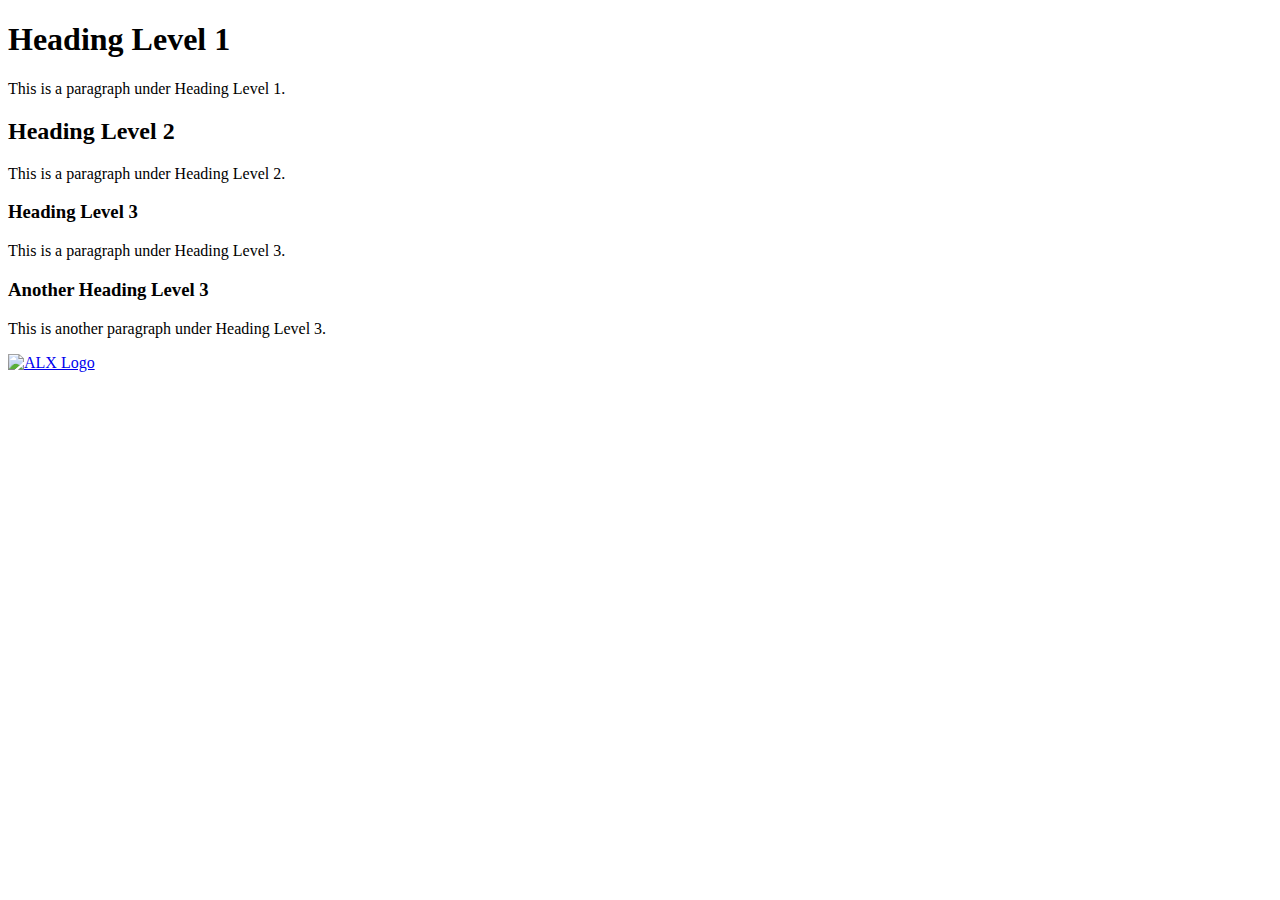
==== html_basic/index.html @ 2038695a "add index" ====
<!DOCTYPE html>
<html lang="en">

<head>
    <meta charset="UTF-8">
    <meta name="viewport" content="width=device-width, initial-scale=1.0">
    <title>My Basic HTML Page</title>
</head>

<body>

    <h1>Heading Level 1</h1>
    <p>This is a paragraph under Heading Level 1.</p>

    <h2>Heading Level 2</h2>
    <p>This is a paragraph under Heading Level 2.</p>

    <h3>Heading Level 3</h3>
    <p>This is a paragraph under Heading Level 3.</p>

    <h3>Another Heading Level 3</h3>
    <p>This is another paragraph under Heading Level 3.</p>


    <a href="https://example.com"> <img src="https://i.ibb.co/gTDZZT8/ALX-Logo-07.png" alt="ALX Logo" width="200"
            height="200"></a>
</body>

</html>
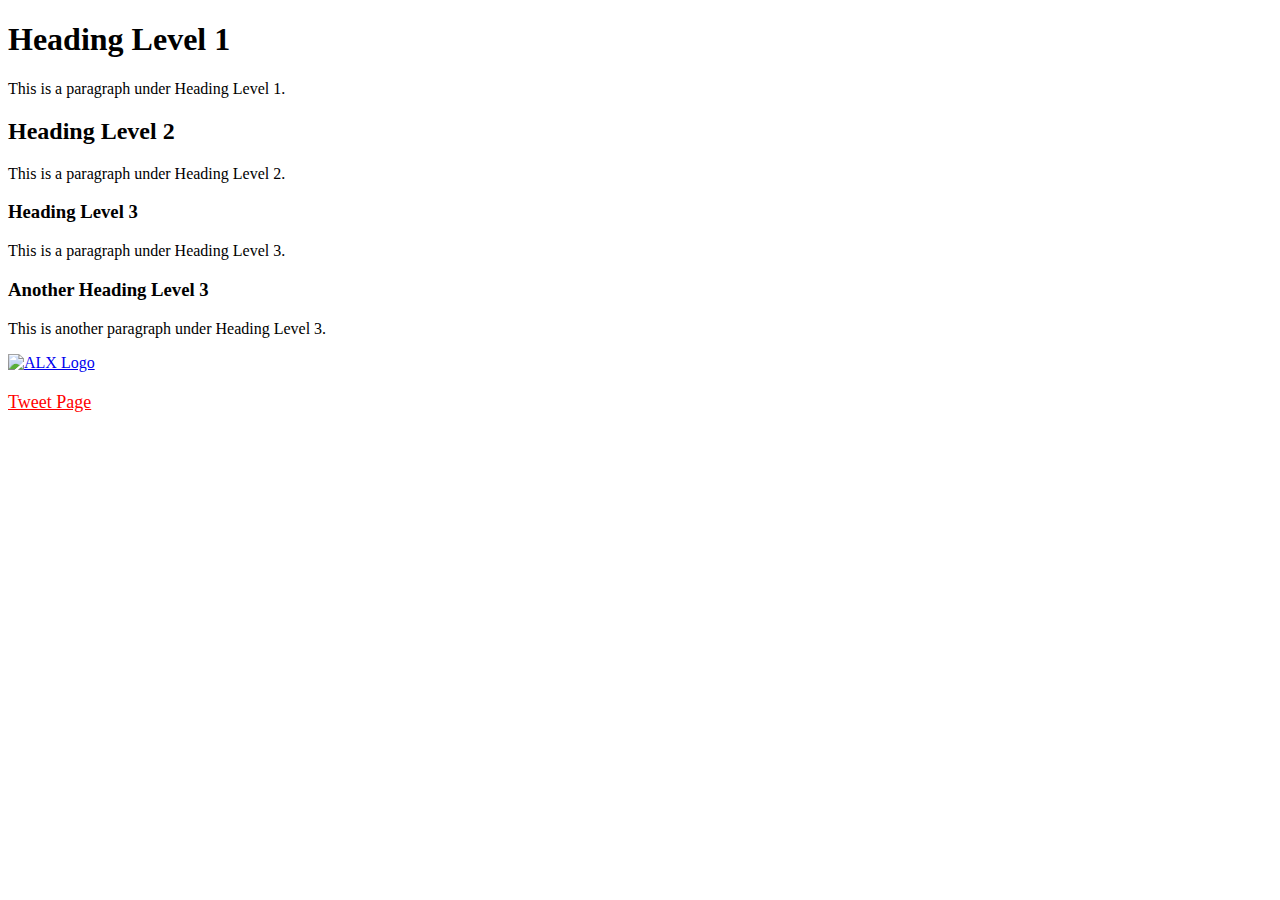
==== commit 747125ea: "add tweets page and add link to index" ====
--- a/html_basic/index.html
+++ b/html_basic/index.html
@@ -24,6 +24,8 @@
 
     <a href="https://example.com"> <img src="https://i.ibb.co/gTDZZT8/ALX-Logo-07.png" alt="ALX Logo" width="200"
             height="200"></a>
+    <a href="tweets.html" style="display: block; margin-top: 20px; text-align: left; font-size: 18px; color: red;">Tweet
+        Page</a>
 </body>
 
 </html>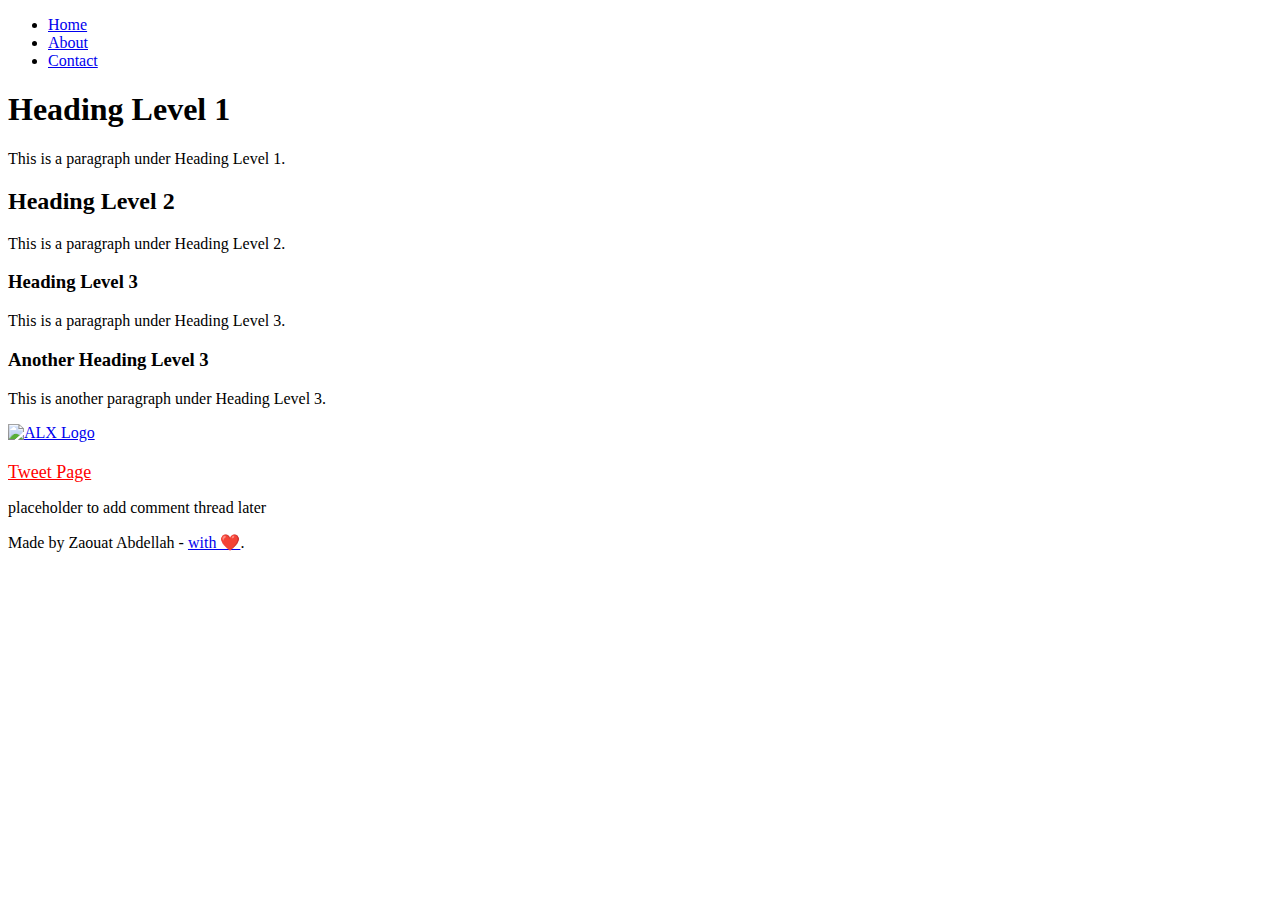
==== commit c4e3915b: "add main + articles +and more" ====
--- a/html_basic/index.html
+++ b/html_basic/index.html
@@ -5,27 +5,41 @@
     <meta charset="UTF-8">
     <meta name="viewport" content="width=device-width, initial-scale=1.0">
     <title>My Basic HTML Page</title>
+    <ul>
+        <li><a href="index.html">Home</a></li>
+        <li><a href="about.html">About</a></li>
+        <li><a href="contact.html">Contact</a></li>
+    </ul>
 </head>
 
 <body>
+    <main>
+        <article>
+            <h1>Heading Level 1</h1>
+            <p>This is a paragraph under Heading Level 1.</p>
 
-    <h1>Heading Level 1</h1>
-    <p>This is a paragraph under Heading Level 1.</p>
+            <h2>Heading Level 2</h2>
+            <p>This is a paragraph under Heading Level 2.</p>
 
-    <h2>Heading Level 2</h2>
-    <p>This is a paragraph under Heading Level 2.</p>
+            <h3>Heading Level 3</h3>
+            <p>This is a paragraph under Heading Level 3.</p>
 
-    <h3>Heading Level 3</h3>
-    <p>This is a paragraph under Heading Level 3.</p>
-
-    <h3>Another Heading Level 3</h3>
-    <p>This is another paragraph under Heading Level 3.</p>
+            <h3>Another Heading Level 3</h3>
+            <p>This is another paragraph under Heading Level 3.</p>
 
 
-    <a href="https://example.com"> <img src="https://i.ibb.co/gTDZZT8/ALX-Logo-07.png" alt="ALX Logo" width="200"
-            height="200"></a>
-    <a href="tweets.html" style="display: block; margin-top: 20px; text-align: left; font-size: 18px; color: red;">Tweet
-        Page</a>
+            <a href="https://example.com"> <img src="https://i.ibb.co/gTDZZT8/ALX-Logo-07.png" alt="ALX Logo"></a>
+            <a href="tweets.html"
+                style="display: block; margin-top: 20px; text-align: left; font-size: 18px; color: red;">Tweet
+                Page</a>
+        </article>
+        <aside>
+            <p>placeholder to add comment thread later</p>
+        </aside>
+    </main>
 </body>
+<footer>
+    <p>Made by Zaouat Abdellah - <a href="https://www.example.com" target="_blank">with ❤️</a>.</p>
+</footer>
 
 </html>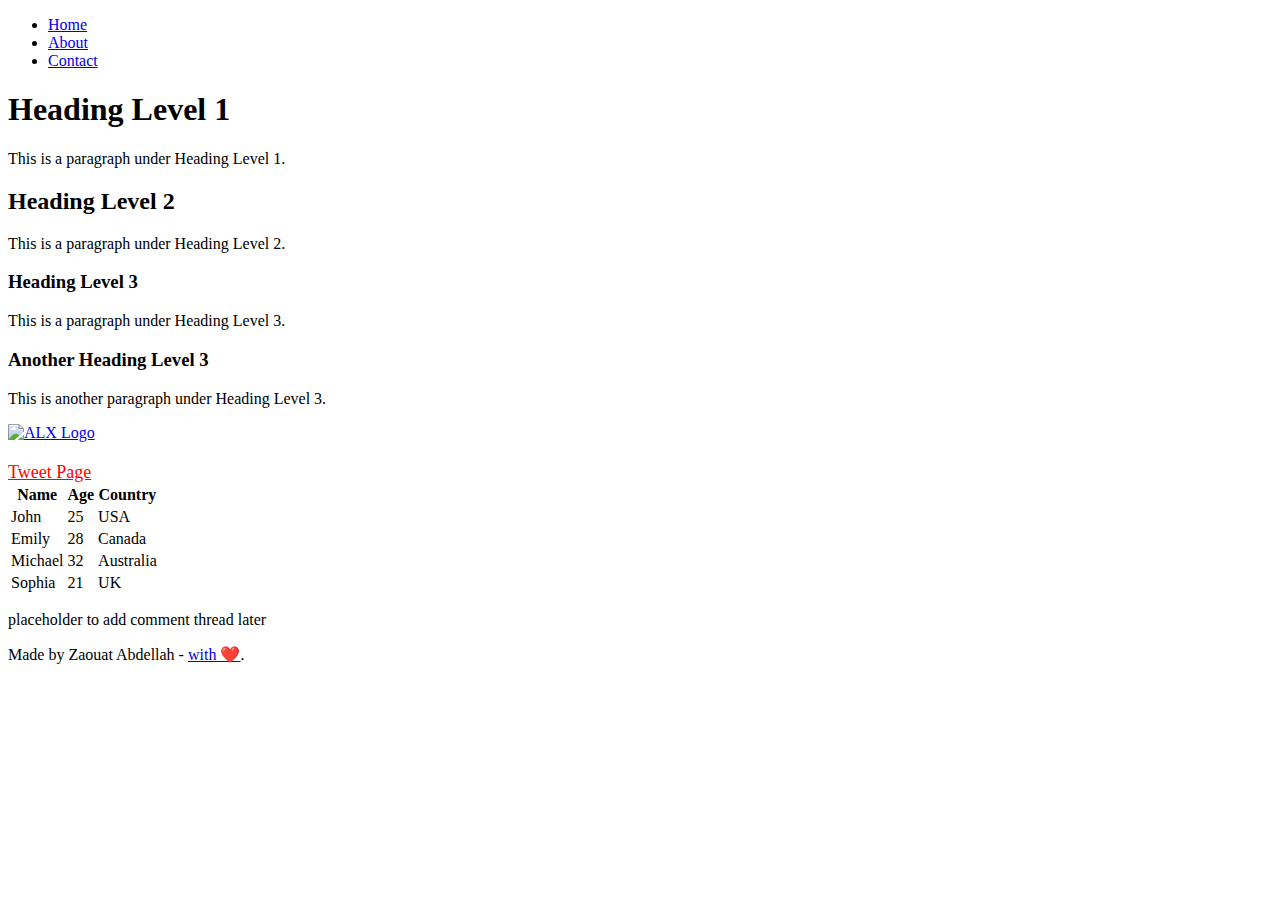
==== commit 5f5e48f2: "add table to the index" ====
--- a/html_basic/index.html
+++ b/html_basic/index.html
@@ -5,14 +5,16 @@
     <meta charset="UTF-8">
     <meta name="viewport" content="width=device-width, initial-scale=1.0">
     <title>My Basic HTML Page</title>
-    <ul>
-        <li><a href="index.html">Home</a></li>
-        <li><a href="about.html">About</a></li>
-        <li><a href="contact.html">Contact</a></li>
-    </ul>
 </head>
 
 <body>
+    <header>
+        <ul>
+            <li><a href="index.html">Home</a></li>
+            <li><a href="about.html">About</a></li>
+            <li><a href="contact.html">Contact</a></li>
+        </ul>
+    </header>
     <main>
         <article>
             <h1>Heading Level 1</h1>
@@ -32,14 +34,45 @@
             <a href="tweets.html"
                 style="display: block; margin-top: 20px; text-align: left; font-size: 18px; color: red;">Tweet
                 Page</a>
+            <table>
+                <thead>
+                    <tr>
+                        <th>Name</th>
+                        <th>Age</th>
+                        <th>Country</th>
+                    </tr>
+                </thead>
+                <tbody>
+                    <tr>
+                        <td>John</td>
+                        <td>25</td>
+                        <td>USA</td>
+                    </tr>
+                    <tr>
+                        <td>Emily</td>
+                        <td>28</td>
+                        <td>Canada</td>
+                    </tr>
+                    <tr>
+                        <td>Michael</td>
+                        <td>32</td>
+                        <td>Australia</td>
+                    </tr>
+                    <tr>
+                        <td>Sophia</td>
+                        <td>21</td>
+                        <td>UK</td>
+                    </tr>
+                </tbody>
+            </table>
         </article>
         <aside>
             <p>placeholder to add comment thread later</p>
         </aside>
     </main>
+    <footer>
+        <p>Made by Zaouat Abdellah - <a href="https://www.example.com" target="_blank">with ❤️</a>.</p>
+    </footer>
 </body>
-<footer>
-    <p>Made by Zaouat Abdellah - <a href="https://www.example.com" target="_blank">with ❤️</a>.</p>
-</footer>
 
 </html>